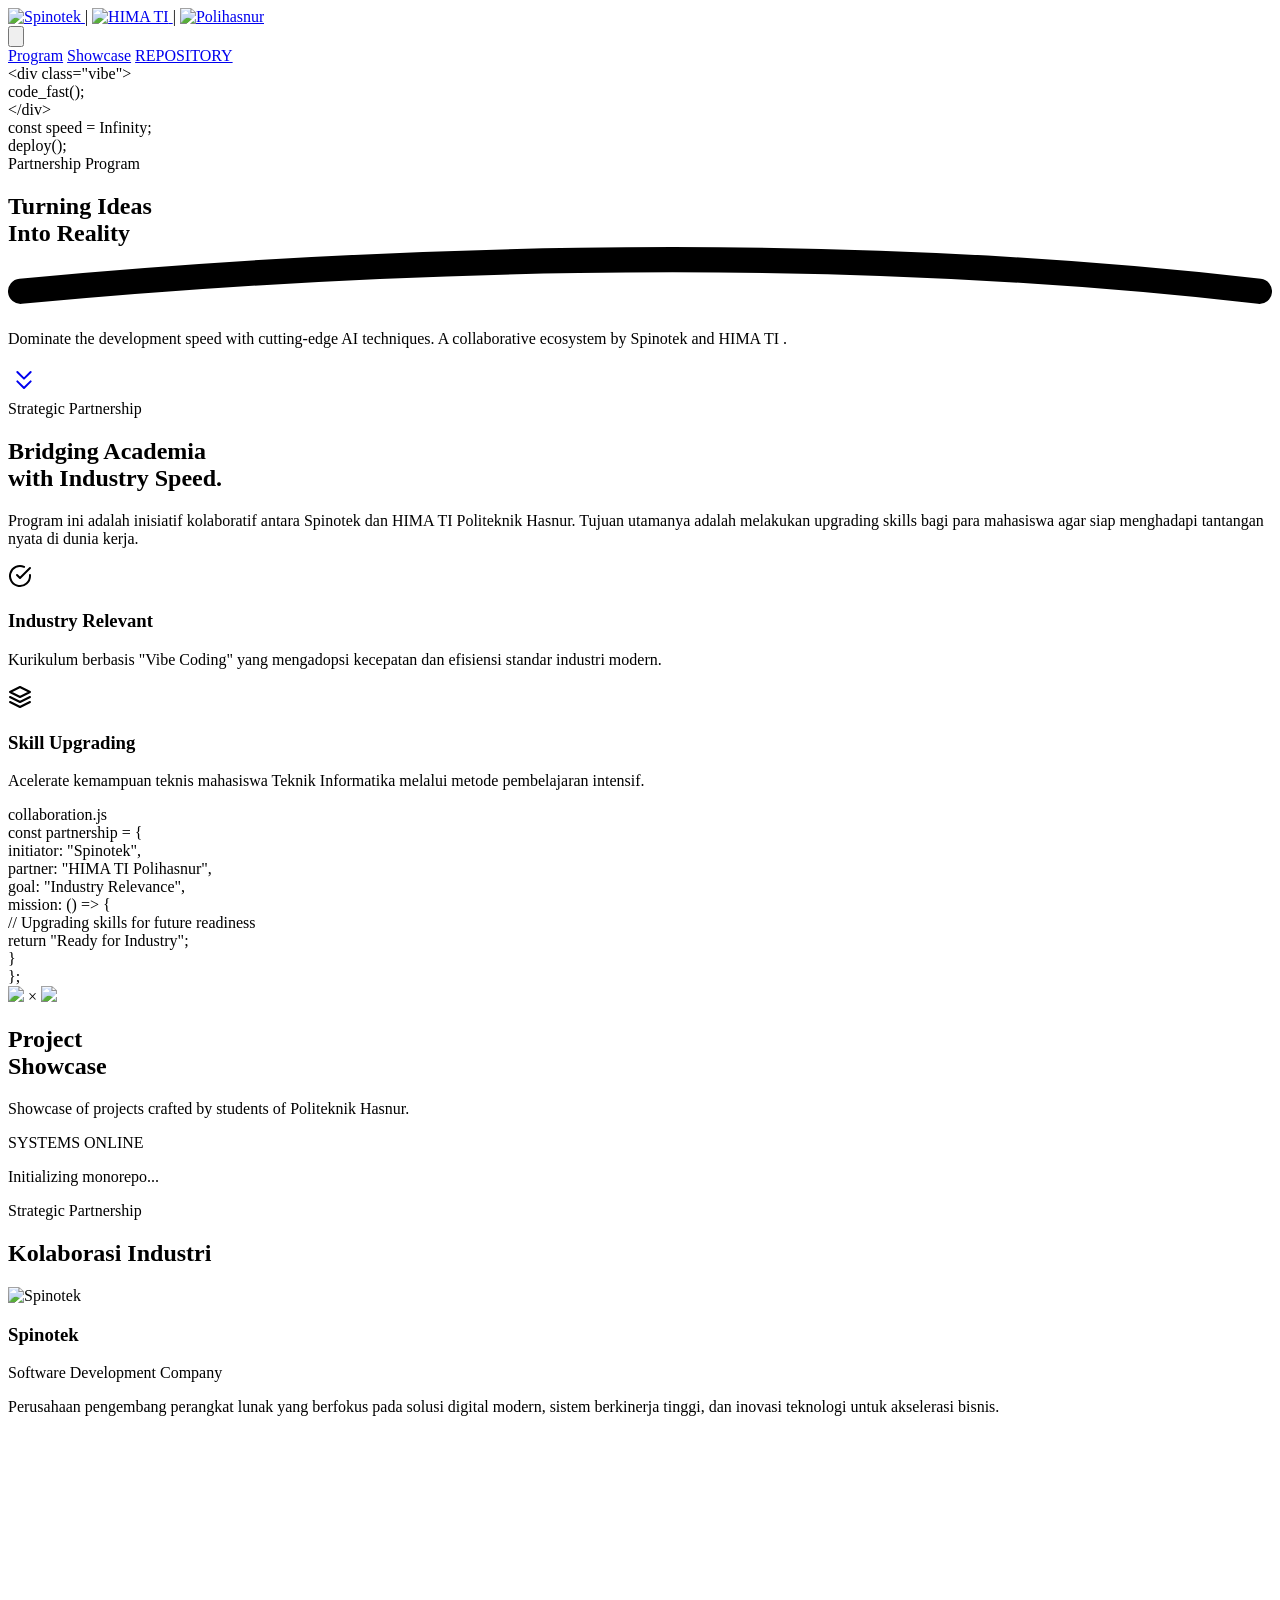
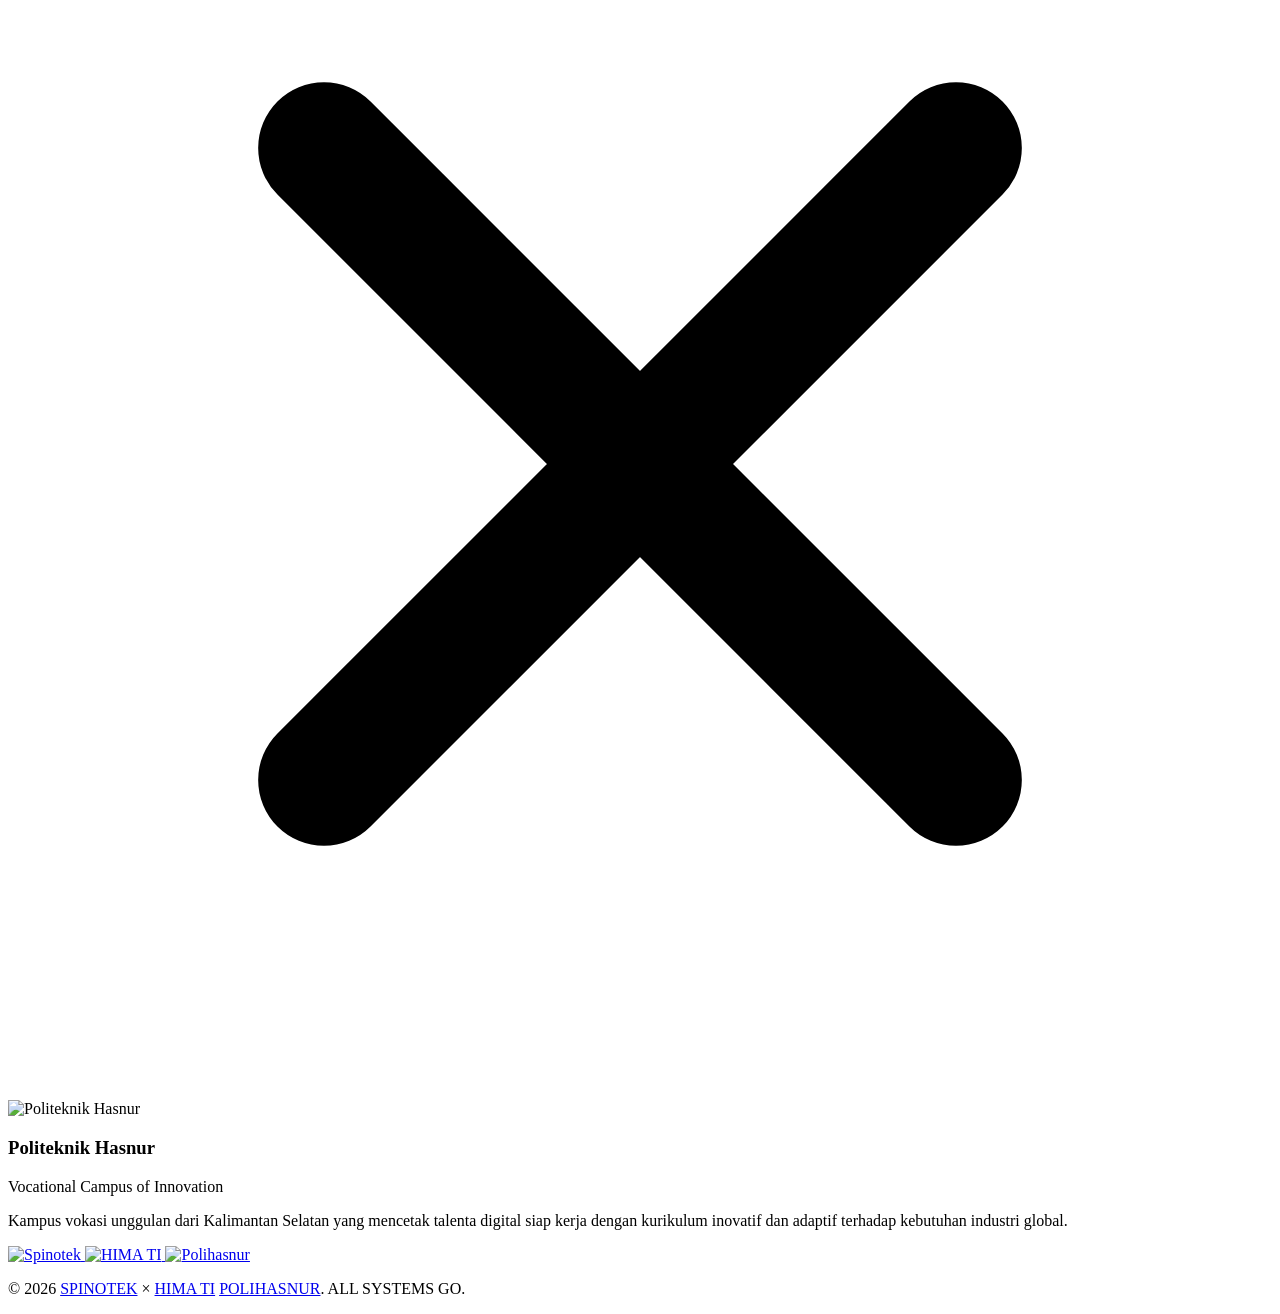
==== index.html @ e123d72e "feat: Implement toast notifications, update header logo links, enhance "BRAINGYM" title styling, and" ====
<!DOCTYPE html>
<html lang="id" class="scroll-smooth">
<head>
    <meta charset="UTF-8">
    <meta name="viewport" content="width=device-width, initial-scale=1.0">
    <title>Spinotek x HIMA TI | Coding Upgrading & Partnership Program</title>
    
    <!-- SEO Meta Tags -->
    <meta name="description" content="Program upgrading skills coding kolaborasi Spinotek x HIMA TI Politeknik Hasnur. Vibe Coding, Fast Development, dan Hackathon Showcase untuk mahasiswa.">
    <meta name="keywords" content="Spinotek, HIMA TI, Politeknik Hasnur, Hackathon, Coding, Web Development, Vibe Coding, Upgrading Skills">
    <meta name="author" content="Spinotek x HIMA TI Politeknik Hasnur">
    <meta name="robots" content="index, follow">

    <!-- Open Graph / Facebook -->
    <meta property="og:type" content="website">
    <meta property="og:url" content="https://spinotek.com">
    <meta property="og:title" content="Spinotek x HIMA TI | Coding Upgrading & Partnership Program">
    <meta property="og:description" content="Program Kolaborasi Spinotek & HIMA Teknik Informatika Politeknik Hasnur. Turn Ideas Into Reality.">
    <meta property="og:image" content="assets/img/spinotek-logo.png">

    <!-- Twitter -->
    <meta property="twitter:card" content="summary_large_image">
    <meta property="twitter:url" content="https://spinotek.com">
    <meta property="twitter:title" content="Spinotek x HIMA TI | Coding Upgrading & Partnership Program">
    <meta property="twitter:description" content="Program Kolaborasi Spinotek & HIMA Teknik Informatika Politeknik Hasnur. Turn Ideas Into Reality.">
    <meta property="twitter:image" content="assets/img/spinotek-logo.png">

    <!-- Favicon -->
    <link rel="icon" type="image/png" href="assets/img/spinotek-icon.png">
    
    <!-- Tailwind CSS -->
    <script src="https://cdn.tailwindcss.com"></script>
    <!-- Devicons -->
    <link rel="stylesheet" href="https://cdn.jsdelivr.net/gh/devicons/devicon@latest/devicon.min.css">
    <!-- Google Fonts -->
    <link href="https://fonts.googleapis.com/css2?family=Outfit:wght@300;400;600;800&family=JetBrains+Mono:wght@400;700&display=swap" rel="stylesheet">
    
    <script>
        tailwind.config = {
            theme: {
                extend: {
                    fontFamily: {
                        sans: ['Outfit', 'sans-serif'],
                        mono: ['JetBrains Mono', 'monospace'],
                    },
                    colors: {
                        primary: '#2563eb', // Deeper blue for better contrast in light mode
                        secondary: '#7c3aed',
                        accent: '#0891b2',
                        dark: '#0f172a',
                        light: '#f8fafc',
                    },
                    animation: {
                        'pulse-slow': 'pulse 4s cubic-bezier(0.4, 0, 0.6, 1) infinite',
                    }
                }
            }
        }
    </script>

    <style type="text/tailwindcss">
        @layer utilities {
            .text-glow-light {
                text-shadow: 0 0 15px rgba(37, 99, 235, 0.2);
            }
            .bg-glass {
                @apply bg-white/70 backdrop-blur-xl border border-slate-200/50;
            }
            .highlight-underline {
                @apply relative inline-block;
            }
            .highlight-underline svg {
                @apply absolute left-0 -bottom-2 w-full h-4 pointer-events-none;
                stroke-dasharray: 1000;
                stroke-dashoffset: 1000;
                animation: draw 1s ease-out forwards 0.5s;
            }
            @keyframes draw {
                to { stroke-dashoffset: 0; }
            }
        }
    </style>
</head>
<body class="bg-slate-50 text-slate-900 font-sans selection:bg-primary/10 selection:text-primary">
    <!-- Animated Background with Grid -->
    <div class="fixed inset-0 -z-10 overflow-hidden pointer-events-none bg-slate-50">
        <!-- Colorful Gradient Blobs -->
        <div class="absolute -top-[20%] -right-[10%] w-[80vw] h-[80vw] bg-blue-200/40 rounded-full blur-[120px] animate-pulse-slow mix-blend-multiply"></div>
        <div class="absolute -bottom-[20%] -left-[10%] w-[80vw] h-[80vw] bg-cyan-200/40 rounded-full blur-[120px] animate-pulse-slow animation-delay-2000 mix-blend-multiply"></div>
        
        <!-- Grid Pattern -->
        <div class="absolute inset-0 bg-[linear-gradient(to_right,#80808012_1px,transparent_1px),linear-gradient(to_bottom,#80808012_1px,transparent_1px)] bg-[size:40px_40px] [mask-image:radial-gradient(ellipse_60%_50%_at_50%_0%,#000_70%,transparent_100%)]"></div>
    </div>

    <!-- Navigation -->
    <nav class="fixed top-6 left-0 right-0 z-50 flex justify-center px-4">
        <div id="navbar-pill" class="bg-white/70 backdrop-blur-2xl border border-white/50 rounded-[32px] shadow-[0_8px_30px_rgb(0,0,0,0.04)] hover:shadow-[0_8px_30px_rgb(37,99,235,0.1)] px-6 md:px-8 py-3 max-w-6xl w-full transition-all duration-500 ease-out hover:bg-white/90">
            <div class="flex flex-col lg:flex-row justify-between items-center">
                <!-- Header: Logos & Toggle -->
                <div class="w-full lg:w-auto flex justify-between items-center">
                    <div class="flex items-center space-x-3 md:space-x-6">
                        <a href="https://spinotek.com" target="_blank" class="hover:opacity-80 transition-opacity">
                            <img src="assets/img/spinotek-logo.png" alt="Spinotek" class="h-5 md:h-6">
                        </a>
                        <span class="text-slate-200 font-light text-xl">|</span>
                        <a href="https://www.polihasnur.ac.id/organisasi/hima-ti-polihasnur" target="_blank" class="hover:opacity-80 transition-opacity">
                            <img src="assets/img/logo-hima-ti.png" alt="HIMA TI" class="h-6 md:h-8">
                        </a>
                        <span class="text-slate-200 font-light text-xl">|</span>
                        <a href="https://www.polihasnur.ac.id" target="_blank" class="hover:opacity-80 transition-opacity">
                            <img src="assets/img/logo-polihasnur.png" alt="Polihasnur" class="h-6 md:h-8">
                        </a>
                    </div>
                    
                    <!-- Mobile Hamburger -->
                    <button id="mobile-toggle" class="lg:hidden text-slate-500 hover:text-primary focus:outline-none p-2">
                        <svg class="w-6 h-6" fill="none" stroke="currentColor" viewBox="0 0 24 24"><path stroke-linecap="round" stroke-linejoin="round" stroke-width="2" d="M4 6h16M4 12h16M4 18h16"></path></svg>
                    </button>
                </div>

                <!-- Menu Items -->
                <div id="nav-menu" class="hidden lg:flex w-full lg:w-auto flex-col lg:flex-row items-center gap-6 lg:gap-8 mt-6 lg:mt-0 pt-6 lg:pt-0 border-t lg:border-none border-slate-100 lg:border-transparent text-[11px] font-black tracking-[0.2em] uppercase text-slate-400">
                    <a href="#about" class="w-full lg:w-auto text-center py-2 lg:py-0 hover:text-primary transition-colors">Program</a>
                    <a href="#projects" class="w-full lg:w-auto text-center py-2 lg:py-0 hover:text-primary transition-colors">Showcase</a>
                    <a href="https://github.com/Spinotek-Organization/spinotek-hima-ti-polhas" target="_blank" class="w-full lg:w-auto justify-center px-6 py-2.5 rounded-full bg-slate-900 text-white hover:bg-primary hover:shadow-lg hover:shadow-primary/25 transition-all duration-300 flex items-center gap-2">
                        <i class="devicon-github-original text-lg"></i> <span class="tracking-widest">REPOSITORY</span>
                    </a>
                </div>
            </div>
        </div>
    </nav>

    <main>
        <!-- Hero Section -->
        <section class="min-h-[90vh] pt-32 flex flex-col justify-center items-center text-center px-6 relative overflow-hidden">
            <!-- Hero Ornaments -->
            <div class="absolute inset-0 pointer-events-none overflow-hidden">
                <div class="absolute top-[10%] left-[5%] w-64 h-64 border border-primary/10 rounded-full animate-[spin_20s_linear_infinite]"></div>
                <div class="absolute top-[15%] left-[8%] w-48 h-48 border border-secondary/10 rounded-full animate-[spin_15s_linear_infinite_reverse]"></div>
                <div class="absolute bottom-[20%] right-[10%] w-80 h-80 border-2 border-dashed border-primary/5 rounded-full animate-[spin_30s_linear_infinite]"></div>
                
                <!-- Tech Dots -->
                <div class="absolute top-1/4 right-[15%] flex gap-2">
                    <div class="w-2 h-2 bg-primary/20 rounded-full animate-pulse"></div>
                    <div class="w-2 h-2 bg-primary/40 rounded-full animate-pulse [animation-delay:200ms]"></div>
                    <div class="w-2 h-2 bg-primary/20 rounded-full animate-pulse [animation-delay:400ms]"></div>
                </div>

                <!-- Floating Code Snippets (Decorative) -->
                <div class="absolute top-1/3 left-[12%] font-mono text-[10px] text-slate-300 opacity-40 select-none hidden xl:block">
                    <div class="animate-[bounce_4s_ease-in-out_infinite]">&lt;div class="vibe"&gt;</div>
                    <div class="ml-4 animate-[bounce_4s_ease-in-out_infinite_500ms]">code_fast();</div>
                    <div class="animate-[bounce_4s_ease-in-out_infinite_1s]">&lt;/div&gt;</div>
                </div>

                <div class="absolute bottom-1/4 right-[12%] font-mono text-[10px] text-slate-300 opacity-40 select-none hidden xl:block">
                    <div class="animate-[bounce_5s_ease-in-out_infinite]">const speed = Infinity;</div>
                    <div class="animate-[bounce_5s_ease-in-out_infinite_1s]">deploy();</div>
                </div>
            </div>

            <div class="space-y-8 max-w-5xl relative z-10">
                <div class="inline-flex items-center space-x-2 px-4 py-1.5 rounded-full bg-white border border-slate-200 shadow-sm text-primary text-[10px] font-extrabold tracking-[0.15em] uppercase">
                    <span class="relative flex h-2 w-2">
                        <span class="animate-ping absolute inline-flex h-full w-full rounded-full bg-primary opacity-75"></span>
                        <span class="relative inline-flex rounded-full h-2 w-2 bg-primary"></span>
                    </span>
                    <span>Partnership Program</span>
                </div>
                
                <h1 class="text-6xl md:text-8xl font-black tracking-tight text-slate-900 leading-[0.95]">
                    Turning Ideas <br>
                    <span class="highlight-underline">
                        <span class="bg-gradient-to-r from-primary to-secondary bg-clip-text text-transparent italic pr-3">Into Reality</span>
                        <svg viewBox="0 0 200 9" fill="none" xmlns="http://www.w3.org/2000/svg" preserveAspectRatio="none">
                            <path d="M2.00025 7.00002C49.9984 2.50002 124 -1.49997 198 7.00002" stroke="currentColor" stroke-width="4" stroke-linecap="round" class="text-primary/60"/>
                        </svg>
                    </span>
                </h1>

                <div class="h-16 flex justify-center items-center">
                    <p id="typing-text" class="text-xl md:text-2xl font-mono text-slate-600 font-bold bg-white/50 backdrop-blur-sm px-6 py-3 border-l-4 border-primary tracking-tight shadow-sm"></p>
                </div>

                <p class="text-xl text-slate-500 max-w-3xl mx-auto leading-relaxed font-medium">
                    Dominate the development speed with cutting-edge AI techniques. A collaborative ecosystem by 
                    <span class="relative inline-block px-2">
                        <span class="absolute inset-0 bg-blue-300/50 -skew-y-2 rounded-md" aria-hidden="true"></span>
                        <span class="relative text-slate-900 font-bold">Spinotek</span>
                    </span> 
                    and 
                    <span class="relative inline-block px-2">
                        <span class="absolute inset-0 bg-orange-300/50 -skew-y-2 rounded-md" aria-hidden="true"></span>
                        <span class="relative text-slate-900 font-bold font-mono text-lg">HIMA TI</span>
                    </span>.
                </p>

                <div class="flex flex-wrap justify-center gap-8 pt-10 pb-20">
                    <div class="flex items-center gap-8 px-10 py-6 rounded-3xl bg-white border border-slate-200/60 shadow-xl shadow-slate-200/50 grayscale opacity-40 hover:grayscale-0 hover:opacity-100 transition-all duration-700">
                        <i class="devicon-html5-plain text-4xl text-[#E34F26]"></i>
                        <i class="devicon-css3-plain text-4xl text-[#1572B6]"></i>
                        <i class="devicon-javascript-plain text-4xl text-[#F7DF1E]"></i>
                        <i class="devicon-tailwindcss-original text-4xl text-[#06B6D4]"></i>
                        <i class="devicon-react-original text-4xl text-[#61DAFB]"></i>
                    </div>
                </div>
            </div>

            <!-- Scroll Indicator -->
            <a href="#projects" class="absolute bottom-4 animate-bounce text-slate-300 hover:text-primary transition-colors">
                <svg width="32" height="32" viewBox="0 0 24 24" fill="none" stroke="currentColor" stroke-width="1.5" stroke-linecap="round" stroke-linejoin="round"><path d="M7 13l5 5 5-5M7 6l5 5 5-5"/></svg>
            </a>
        </section>

        <!-- About Program Section -->
        <section id="about" class="py-24 relative overflow-hidden">
            <div class="container mx-auto px-6 relative z-10">
                <div class="flex flex-col lg:flex-row items-center gap-16">
                    <!-- Left Content -->
                    <div class="lg:w-1/2 space-y-8">
                        <div class="inline-flex items-center space-x-2 px-3 py-1 rounded-full bg-slate-100 border border-slate-200 text-slate-500 text-xs font-bold tracking-widest uppercase">
                            <span class="w-2 h-2 rounded-full bg-secondary"></span>
                            <span>Strategic Partnership</span>
                        </div>
                        
                        <h2 class="text-4xl md:text-5xl font-black text-slate-900 leading-tight">
                            Bridging Academia <br>
                            <span class="text-primary">with Industry Speed.</span>
                        </h2>
                        
                        <p class="text-lg text-slate-600 leading-relaxed">
                            Program ini adalah inisiatif kolaboratif antara <span class="font-bold text-slate-900">Spinotek</span> dan <span class="font-bold text-slate-900">HIMA TI Politeknik Hasnur</span>. Tujuan utamanya adalah melakukan <span class="italic text-primary font-medium">upgrading skills</span> bagi para mahasiswa agar siap menghadapi tantangan nyata di dunia kerja.
                        </p>
                        
                        <div class="grid grid-cols-1 md:grid-cols-2 gap-6 pt-4">
                            <div class="p-6 rounded-2xl bg-white border border-slate-200 shadow-lg shadow-slate-200/50 hover:-translate-y-1 transition-transform duration-300">
                                <div class="w-12 h-12 bg-primary/10 rounded-xl flex items-center justify-center text-primary mb-4">
                                    <svg width="24" height="24" viewBox="0 0 24 24" fill="none" stroke="currentColor" stroke-width="2" stroke-linecap="round" stroke-linejoin="round"><path d="M22 11.08V12a10 10 0 1 1-5.93-9.14"></path><polyline points="22 4 12 14.01 9 11.01"></polyline></svg>
                                </div>
                                <h3 class="font-bold text-slate-900 mb-2">Industry Relevant</h3>
                                <p class="text-sm text-slate-500">Kurikulum berbasis "Vibe Coding" yang mengadopsi kecepatan dan efisiensi standar industri modern.</p>
                            </div>
                            <div class="p-6 rounded-2xl bg-white border border-slate-200 shadow-lg shadow-slate-200/50 hover:-translate-y-1 transition-transform duration-300">
                                <div class="w-12 h-12 bg-secondary/10 rounded-xl flex items-center justify-center text-secondary mb-4">
                                    <svg width="24" height="24" viewBox="0 0 24 24" fill="none" stroke="currentColor" stroke-width="2" stroke-linecap="round" stroke-linejoin="round"><polygon points="12 2 2 7 12 12 22 7 12 2"></polygon><polyline points="2 17 12 22 22 17"></polyline><polyline points="2 12 12 17 22 12"></polyline></svg>
                                </div>
                                <h3 class="font-bold text-slate-900 mb-2">Skill Upgrading</h3>
                                <p class="text-sm text-slate-500">Acelerate kemampuan teknis mahasiswa Teknik Informatika melalui metode pembelajaran intensif.</p>
                            </div>
                        </div>
                    </div>

                    <!-- Right Visual -->
                    <div class="lg:w-1/2 relative">
                        <div class="absolute -top-10 -right-10 w-72 h-72 bg-gradient-to-br from-primary/20 to-secondary/20 rounded-full blur-3xl animate-pulse-slow"></div>
                        <div class="relative bg-white border border-slate-200 rounded-[2.5rem] p-8 shadow-2xl shadow-slate-200/80">
                            <!-- Simulated Code Editor Window -->
                            <div class="bg-slate-900 rounded-2xl overflow-hidden shadow-2xl">
                                <div class="flex items-center gap-2 px-4 py-3 bg-slate-800 border-b border-slate-700">
                                    <div class="flex gap-1.5">
                                        <div class="w-3 h-3 rounded-full bg-red-500"></div>
                                        <div class="w-3 h-3 rounded-full bg-yellow-500"></div>
                                        <div class="w-3 h-3 rounded-full bg-green-500"></div>
                                    </div>
                                    <div class="text-xs text-slate-400 font-mono ml-4">collaboration.js</div>
                                </div>
                                <div class="p-6 font-mono text-sm leading-relaxed">
                                    <div class="text-slate-400"><span class="text-purple-400">const</span> partnership = {</div>
                                    <div class="pl-4 text-slate-300">initiator: <span class="text-green-400">"Spinotek"</span>,</div>
                                    <div class="pl-4 text-slate-300">partner: <span class="text-green-400">"HIMA TI Polihasnur"</span>,</div>
                                    <div class="pl-4 text-slate-300">goal: <span class="text-yellow-300">"Industry Relevance"</span>,</div>
                                    <div class="pl-4 text-slate-300">mission: <span class="text-blue-400">()</span> => {</div>
                                    <div class="pl-8 text-slate-500">// Upgrading skills for future readiness</div>
                                    <div class="pl-8 text-slate-300"><span class="text-red-400">return</span> <span class="text-green-400">"Ready for Industry"</span>;</div>
                                    <div class="pl-4 text-slate-300">}</div>
                                    <div class="text-slate-400">};</div>
                                </div>
                            </div>
                            
                            <!-- Floating Badge -->
                            <div class="absolute -bottom-6 -left-6 bg-white border border-slate-100 p-4 rounded-2xl shadow-xl flex items-center gap-3 animate-[bounce_3s_infinite]">
                                <img src="assets/img/spinotek-logo.png" class="h-6">
                                <span class="text-slate-300 font-light">×</span>
                                <img src="assets/img/logo-hima-ti.png" class="h-8">
                            </div>
                        </div>
                    </div>
                </div>
            </div>
        </section>

        <!-- Showcase Section -->
        <section id="projects" class="py-40 px-6 container mx-auto">
            <div class="mb-24 flex flex-col md:flex-row md:items-end md:justify-between gap-6 border-b border-slate-200 pb-12">
                <div class="space-y-4">
                    <h2 class="text-4xl md:text-6xl font-black text-slate-900">Project <br><span class="text-primary">Showcase</span></h2>
                    <p class="text-slate-500 text-lg font-mono">
                        Showcase of projects crafted by students of Politeknik Hasnur.
                    </p>
                </div>
                <div class="bg-white px-6 py-4 rounded-2xl border border-slate-200 shadow-sm flex items-center gap-4">
                    <div class="w-3 h-3 bg-green-500 rounded-full animate-pulse"></div>
                    <span class="font-mono text-sm font-bold text-slate-700 tracking-wider">SYSTEMS ONLINE</span>
                </div>
            </div>

            <div id="project-grid" class="grid grid-cols-1 md:grid-cols-2 lg:grid-cols-3 gap-10">
                <!-- Dynamically populated by script.js -->
                 <div class="col-span-full py-40 text-center">
                    <div class="animate-spin inline-block w-10 h-10 border-4 border-slate-200 border-t-primary rounded-full mb-6"></div>
                    <p class="font-mono text-slate-400 uppercase tracking-[0.3em] text-xs font-bold">Initializing monorepo...</p>
                 </div>
            </div>
        </section>

        <!-- Industry Collaboration Section -->
        <section class="py-32 bg-slate-50 relative overflow-hidden">
            <!-- Background Decoration -->
            <div class="absolute top-0 inset-x-0 h-px bg-gradient-to-r from-transparent via-slate-200 to-transparent"></div>
            <div class="absolute bottom-0 inset-x-0 h-px bg-gradient-to-r from-transparent via-slate-200 to-transparent"></div>
            
            <div class="container mx-auto px-6 relative z-10">
                <div class="text-center mb-20">
                    <span class="text-primary font-bold tracking-widest uppercase text-xs mb-3 block">Strategic Partnership</span>
                    <h2 class="text-3xl md:text-4xl font-black text-slate-900">Kolaborasi Industri</h2>
                </div>

                <div class="flex flex-col md:flex-row items-center justify-center gap-12 md:gap-24 relative">
                    <!-- Connector Line (Desktop) -->
                    <div class="hidden md:block absolute top-1/2 left-1/2 -translate-x-1/2 -translate-y-1/2 w-[25%] border-t-2 border-dashed border-slate-200 -z-10"></div>

                    <!-- Spinotek -->
                    <div class="md:w-1/3 text-center space-y-6 group">
                        <div class="relative inline-block">
                            <div class="absolute inset-0 bg-primary/20 blur-2xl rounded-full opacity-0 group-hover:opacity-100 transition-opacity duration-500"></div>
                            <img src="assets/img/spinotek-logo.png" alt="Spinotek" class="h-12 mx-auto relative relative transition-transform duration-500 group-hover:scale-110">
                        </div>
                        <div>
                            <h3 class="text-xl font-bold text-slate-900 mb-2">Spinotek</h3>
                            <p class="text-primary font-bold font-mono text-sm tracking-wide uppercase mb-4">Software Development Company</p>
                            <p class="text-slate-500 leading-relaxed text-sm">
                                Perusahaan pengembang perangkat lunak yang berfokus pada solusi digital modern, sistem berkinerja tinggi, dan inovasi teknologi untuk akselerasi bisnis.
                            </p>
                        </div>
                    </div>

                    <!-- Divider / X -->
                    <!-- Connector Node -->
                    <div class="relative flex-shrink-0 w-20 h-20 flex items-center justify-center z-10 p-2">
                        <!-- Card Bg -->
                        <div class="absolute inset-0 bg-white rounded-full border border-slate-100 shadow-2xl z-20"></div>
                        
                        <!-- Rotating Orbit Ring -->
                        <div class="absolute -inset-4 border border-dashed border-slate-200/80 rounded-full animate-[spin_10s_linear_infinite] z-10">
                             <!-- Orbiting Planets -->
                             <div class="absolute top-1/2 -right-1.5 w-3 h-3 bg-primary rounded-full shadow-lg border-2 border-white -translate-y-1/2"></div>
                             <div class="absolute top-1/2 -left-1.5 w-3 h-3 bg-orange-400 rounded-full shadow-lg border-2 border-white -translate-y-1/2"></div>
                        </div>

                        <!-- Center Cross -->
                        <svg class="relative w-6 h-6 text-slate-300 z-30" viewBox="0 0 24 24" fill="none" stroke="currentColor" stroke-width="2.5">
                            <path d="M18 6L6 18M6 6l12 12" stroke-linecap="round" stroke-linejoin="round"/>
                        </svg>
                    </div>

                    <!-- Politeknik Hasnur -->
                    <div class="md:w-1/3 text-center space-y-6 group">
                        <div class="relative inline-block">
                            <div class="absolute inset-0 bg-orange-400/20 blur-2xl rounded-full opacity-0 group-hover:opacity-100 transition-opacity duration-500"></div>
                            <img src="assets/img/logo-polihasnur.png" alt="Politeknik Hasnur" class="h-16 mx-auto relative transition-transform duration-500 group-hover:scale-110">
                        </div>
                        <div>
                            <h3 class="text-xl font-bold text-slate-900 mb-2">Politeknik Hasnur</h3>
                            <p class="text-orange-500 font-bold font-mono text-sm tracking-wide uppercase mb-4">Vocational Campus of Innovation</p>
                            <p class="text-slate-500 leading-relaxed text-sm">
                                Kampus vokasi unggulan dari Kalimantan Selatan yang mencetak talenta digital siap kerja dengan kurikulum inovatif dan adaptif terhadap kebutuhan industri global.
                            </p>
                        </div>
                    </div>
                </div>
            </div>
        </section>
    </main>

    <footer class="relative pt-14 pb-14 px-6 bg-white overflow-hidden">
        <div class="container mx-auto flex flex-col items-center space-y-8">
            <div class="flex items-center space-x-6">
                <a href="https://spinotek.com" target="_blank" class="hover:opacity-80 transition-opacity">
                    <img src="assets/img/spinotek-logo.png" alt="Spinotek" class="h-6">
                </a>
                <a href="https://www.polihasnur.ac.id/organisasi/hima-ti-polihasnur" target="_blank" class="hover:opacity-80 transition-opacity">
                    <img src="assets/img/logo-hima-ti.png" alt="HIMA TI" class="h-8">
                </a>
                <a href="https://www.polihasnur.ac.id" target="_blank" class="hover:opacity-80 transition-opacity">
                    <img src="assets/img/logo-polihasnur.png" alt="Polihasnur" class="h-8">
                </a>
            </div>
            <p class="text-slate-400 text-sm font-semibold tracking-wide uppercase text-center">
                &copy; 2026 <a href="https://spinotek.com" target="_blank" class="hover:text-primary transition-colors">SPINOTEK</a> × <a href="https://www.polihasnur.ac.id/organisasi/hima-ti-polihasnur" target="_blank" class="hover:text-primary transition-colors">HIMA TI</a> <a href="https://www.polihasnur.ac.id" target="_blank" class="hover:text-primary transition-colors">POLIHASNUR</a>. ALL SYSTEMS GO.
            </p>
        </div>
    </footer>

    <!-- Scripts -->
    <script src="assets/js/script.js"></script>
</body>
</html>
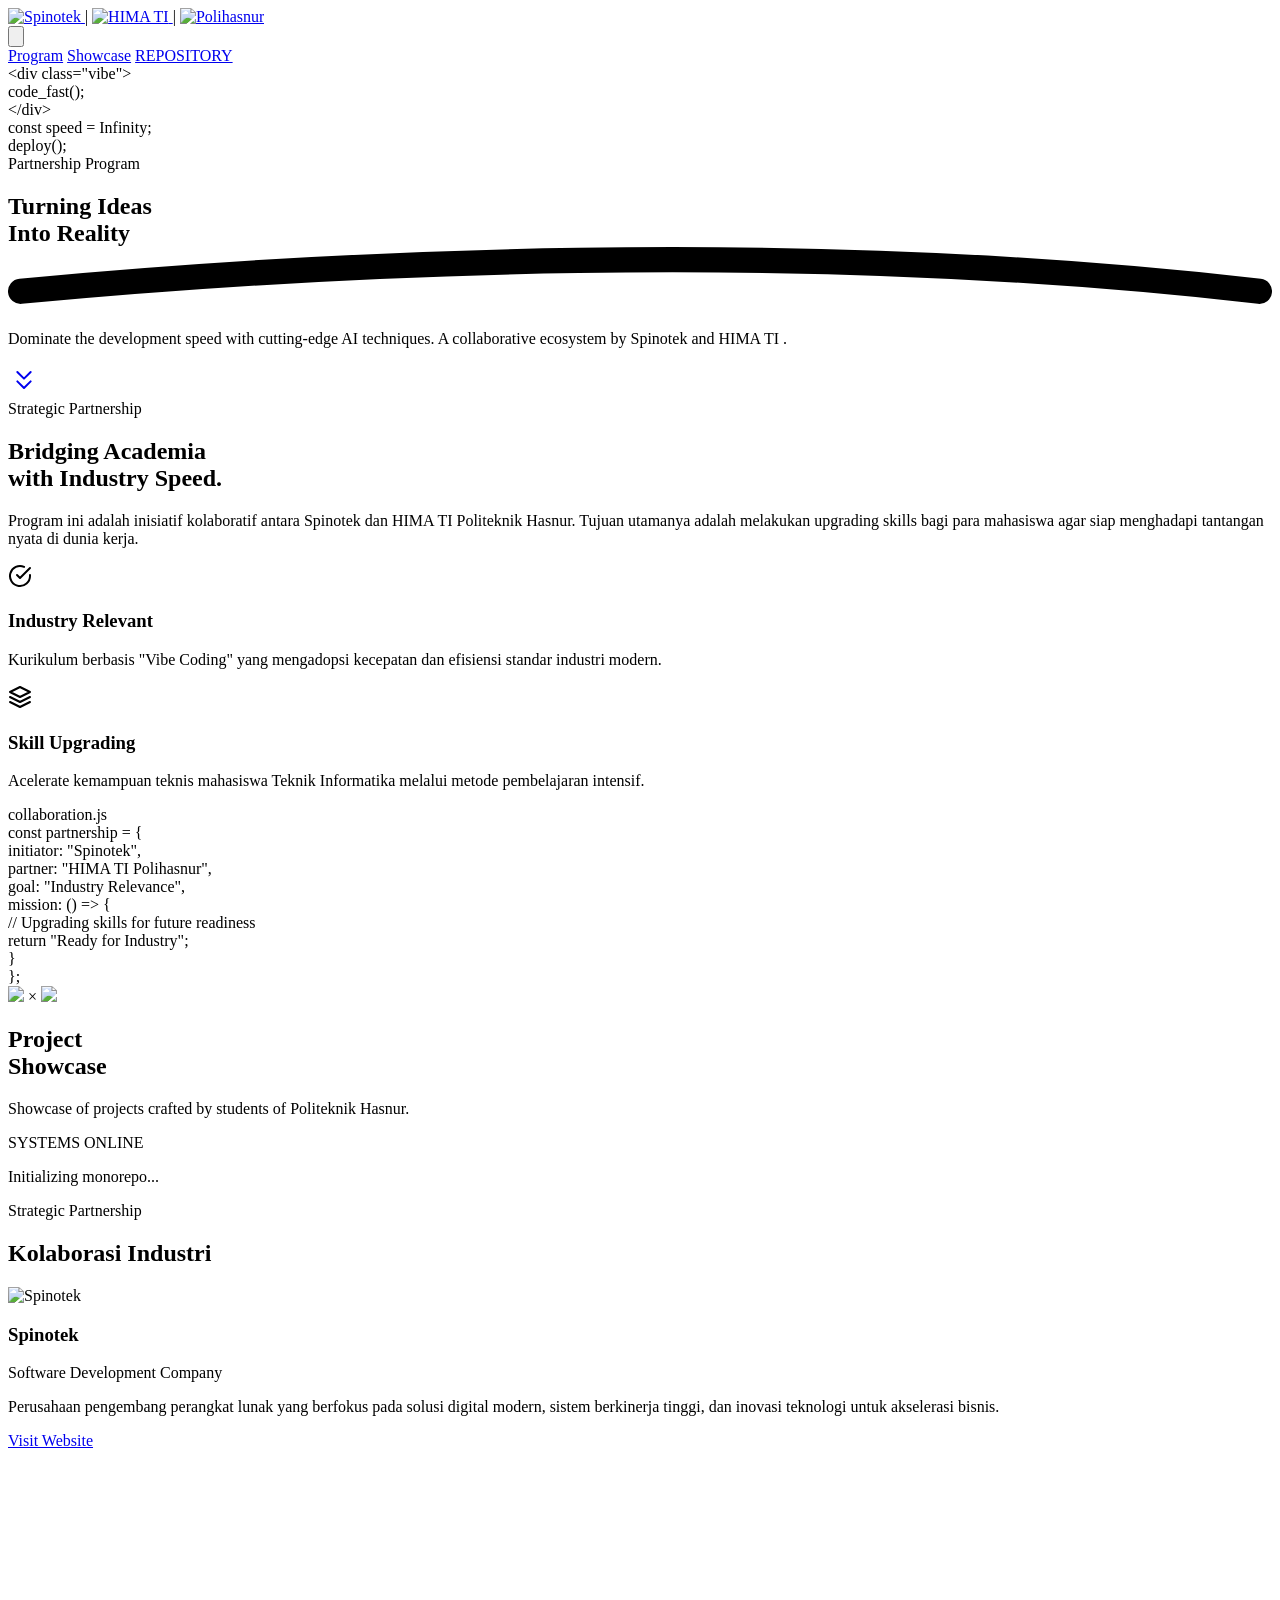
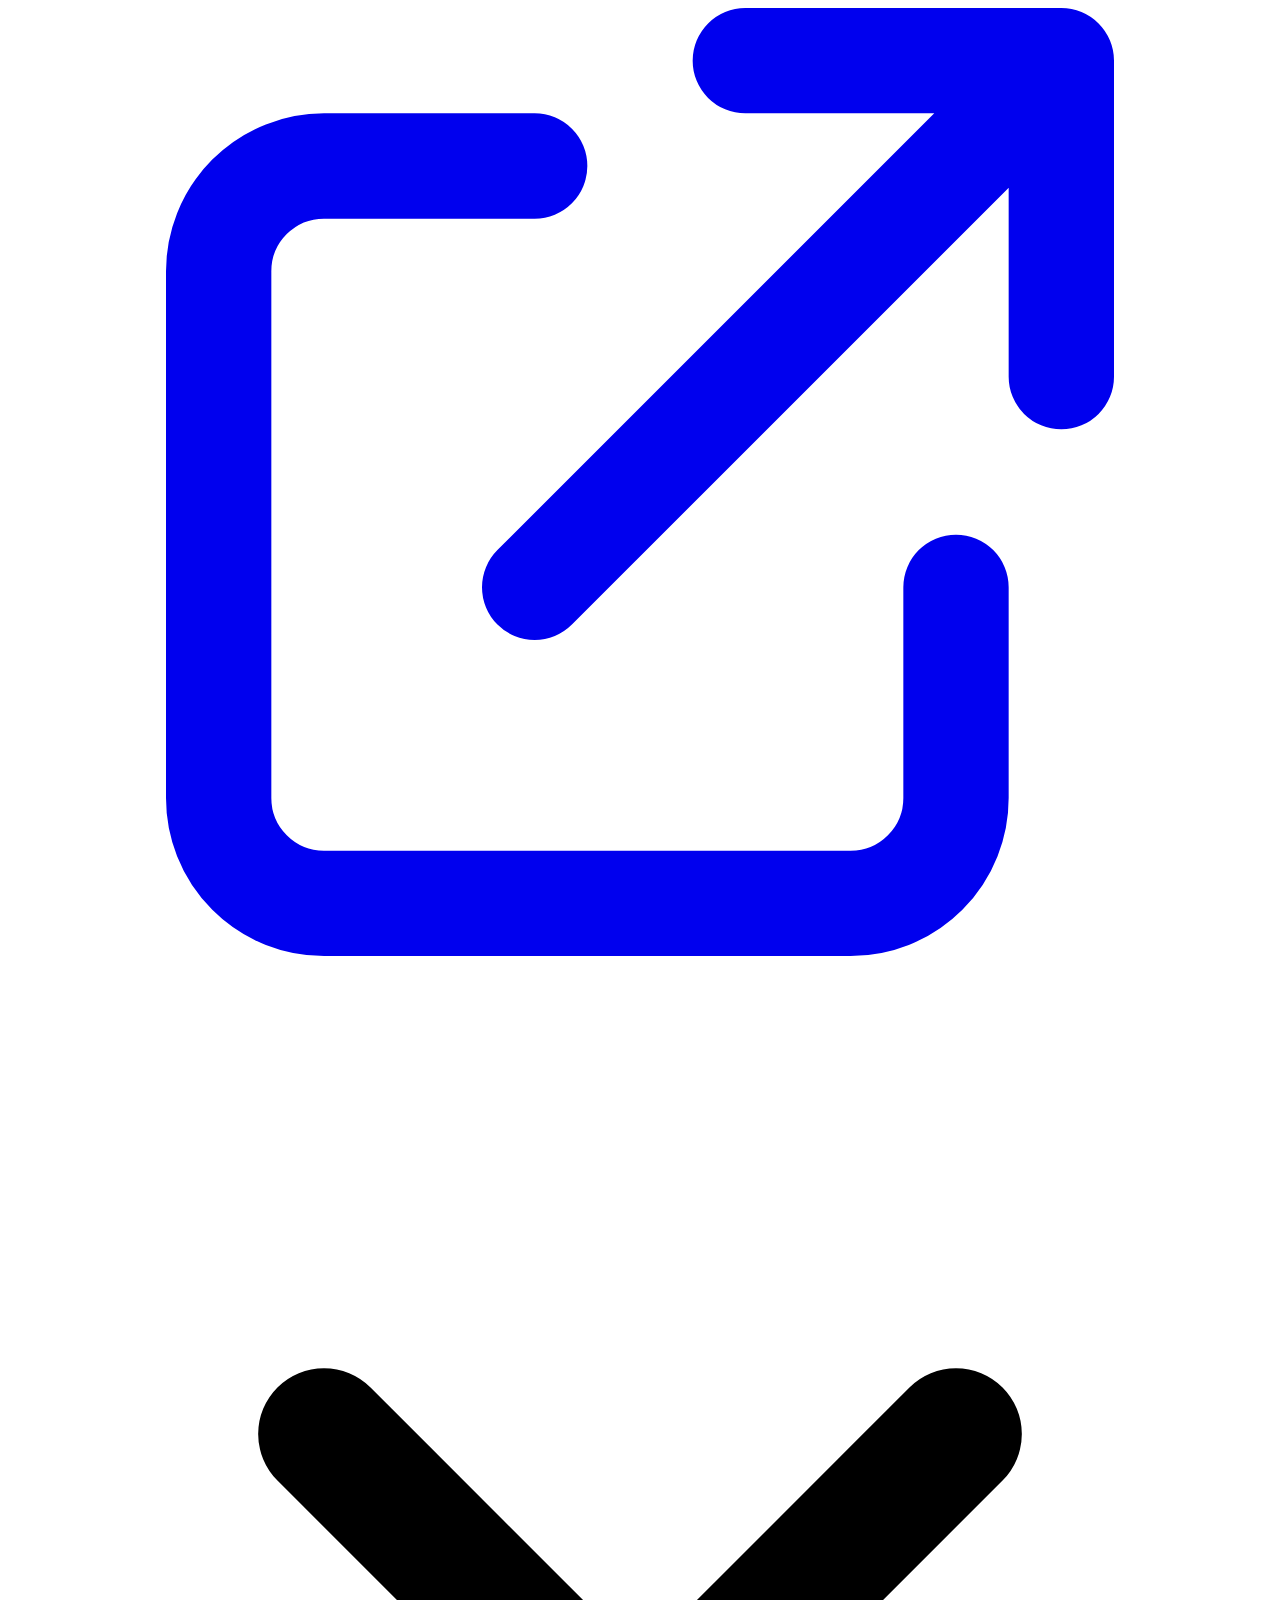
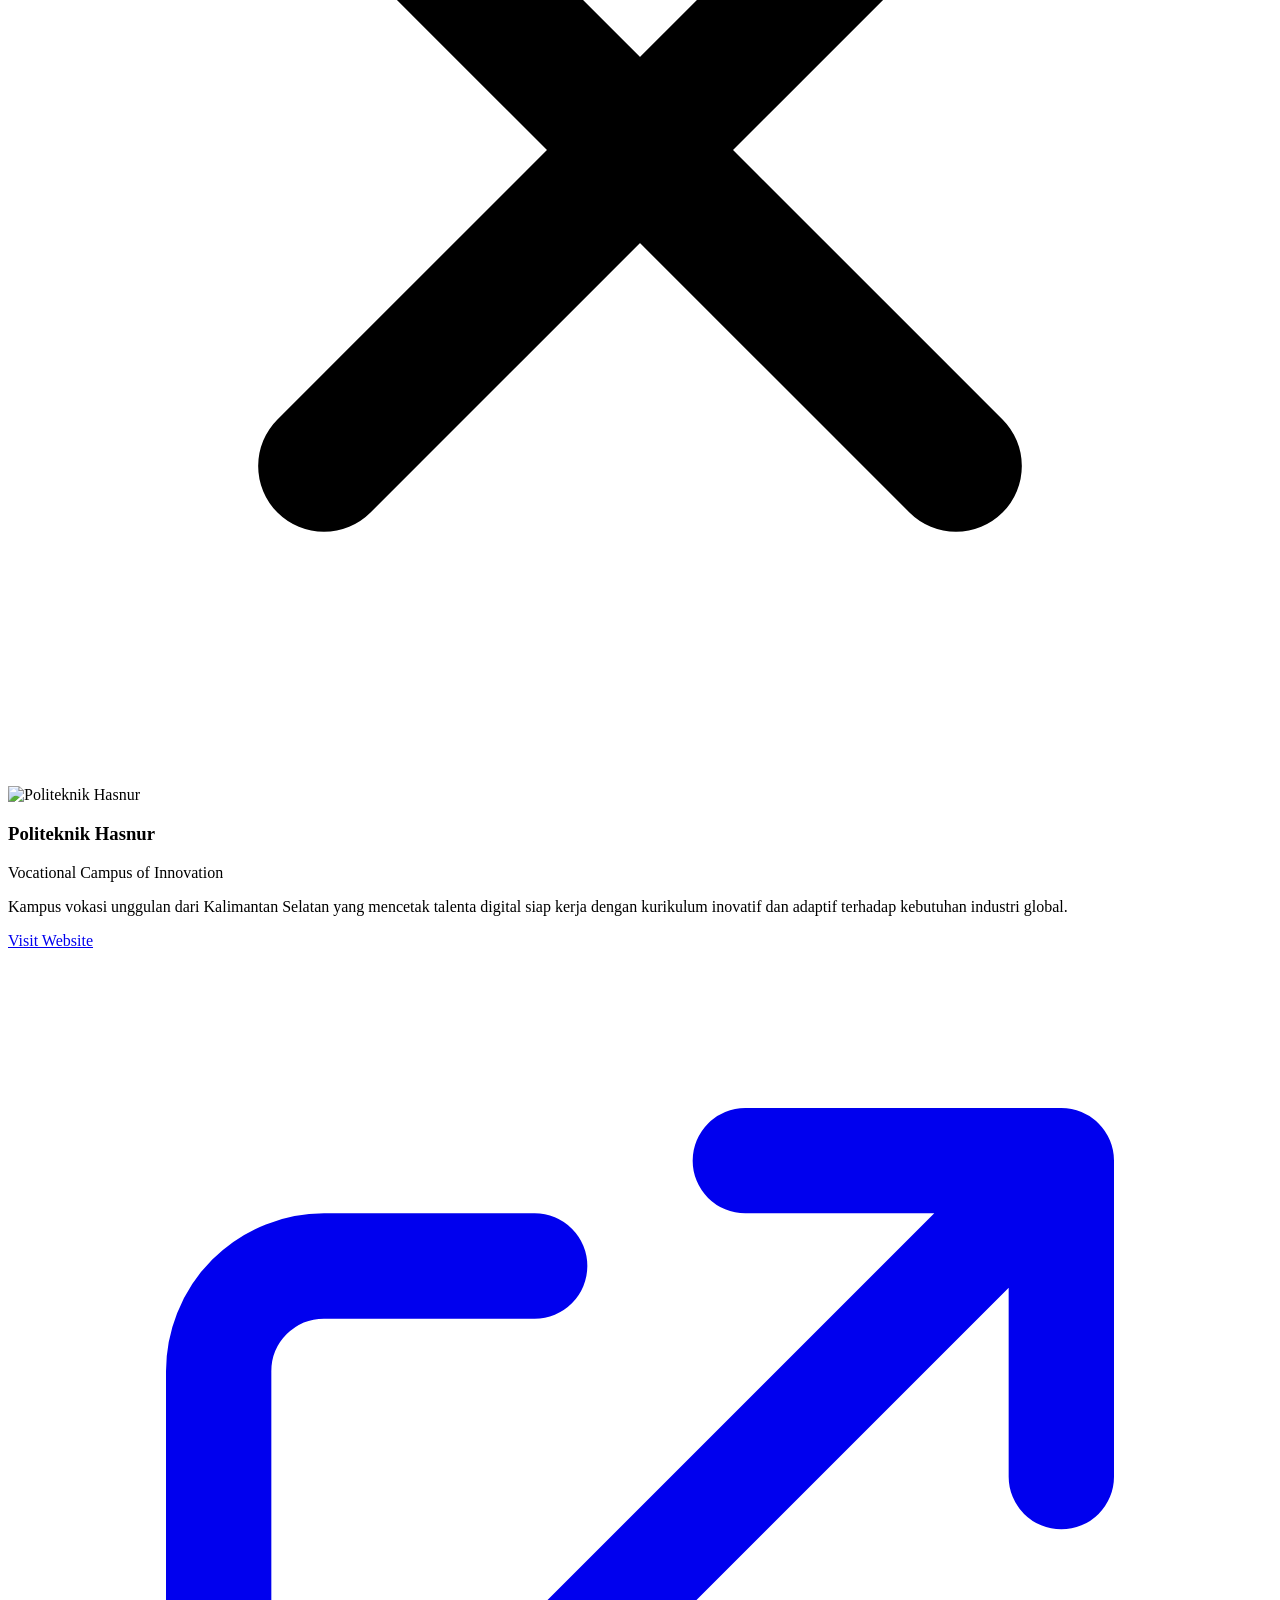
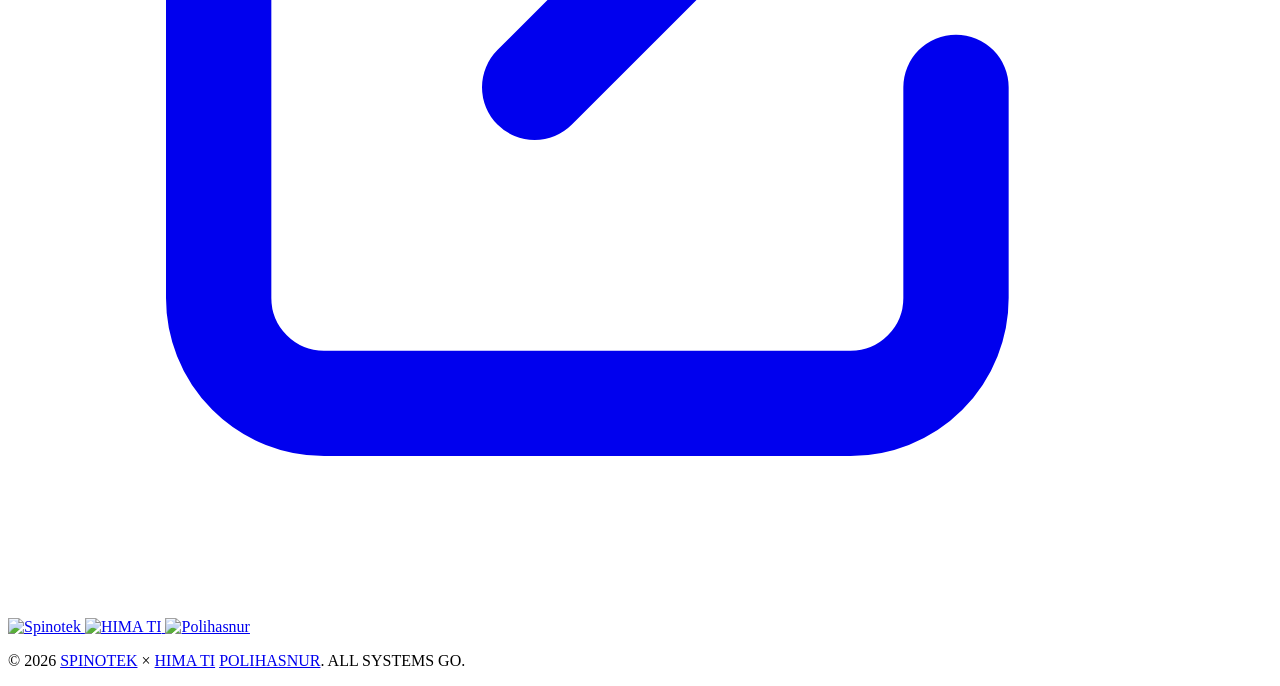
==== commit dc226537: "feat: Add 'Visit Website' links to the Spinotek and Polihasnur sections and correct Polihasnur PMB U" ====
--- a/index.html
+++ b/index.html
@@ -338,9 +338,13 @@
                         <div>
                             <h3 class="text-xl font-bold text-slate-900 mb-2">Spinotek</h3>
                             <p class="text-primary font-bold font-mono text-sm tracking-wide uppercase mb-4">Software Development Company</p>
-                            <p class="text-slate-500 leading-relaxed text-sm">
+                            <p class="text-slate-500 leading-relaxed text-sm mb-6">
                                 Perusahaan pengembang perangkat lunak yang berfokus pada solusi digital modern, sistem berkinerja tinggi, dan inovasi teknologi untuk akselerasi bisnis.
                             </p>
+                            <a href="https://spinotek.com" target="_blank" class="inline-flex items-center gap-2 px-6 py-2 bg-white text-slate-600 font-bold text-xs uppercase tracking-wider rounded-full border border-slate-200 hover:border-primary hover:text-primary transition-all shadow-sm hover:shadow-lg">
+                                Visit Website
+                                <svg class="w-4 h-4" fill="none" stroke="currentColor" viewBox="0 0 24 24"><path stroke-linecap="round" stroke-linejoin="round" stroke-width="2" d="M10 6H6a2 2 0 00-2 2v10a2 2 0 002 2h10a2 2 0 002-2v-4M14 4h6m0 0v6m0-6L10 14"></path></svg>
+                            </a>
                         </div>
                     </div>
 
@@ -372,9 +376,13 @@
                         <div>
                             <h3 class="text-xl font-bold text-slate-900 mb-2">Politeknik Hasnur</h3>
                             <p class="text-orange-500 font-bold font-mono text-sm tracking-wide uppercase mb-4">Vocational Campus of Innovation</p>
-                            <p class="text-slate-500 leading-relaxed text-sm">
+                            <p class="text-slate-500 leading-relaxed text-sm mb-6">
                                 Kampus vokasi unggulan dari Kalimantan Selatan yang mencetak talenta digital siap kerja dengan kurikulum inovatif dan adaptif terhadap kebutuhan industri global.
                             </p>
+                            <a href="https://pmb.polihasnur.ac.id" target="_blank" class="inline-flex items-center gap-2 px-6 py-2 bg-white text-slate-600 font-bold text-xs uppercase tracking-wider rounded-full border border-slate-200 hover:border-orange-500 hover:text-orange-500 transition-all shadow-sm hover:shadow-lg">
+                                Visit Website
+                                <svg class="w-4 h-4" fill="none" stroke="currentColor" viewBox="0 0 24 24"><path stroke-linecap="round" stroke-linejoin="round" stroke-width="2" d="M10 6H6a2 2 0 00-2 2v10a2 2 0 002 2h10a2 2 0 002-2v-4M14 4h6m0 0v6m0-6L10 14"></path></svg>
+                            </a>
                         </div>
                     </div>
                 </div>
